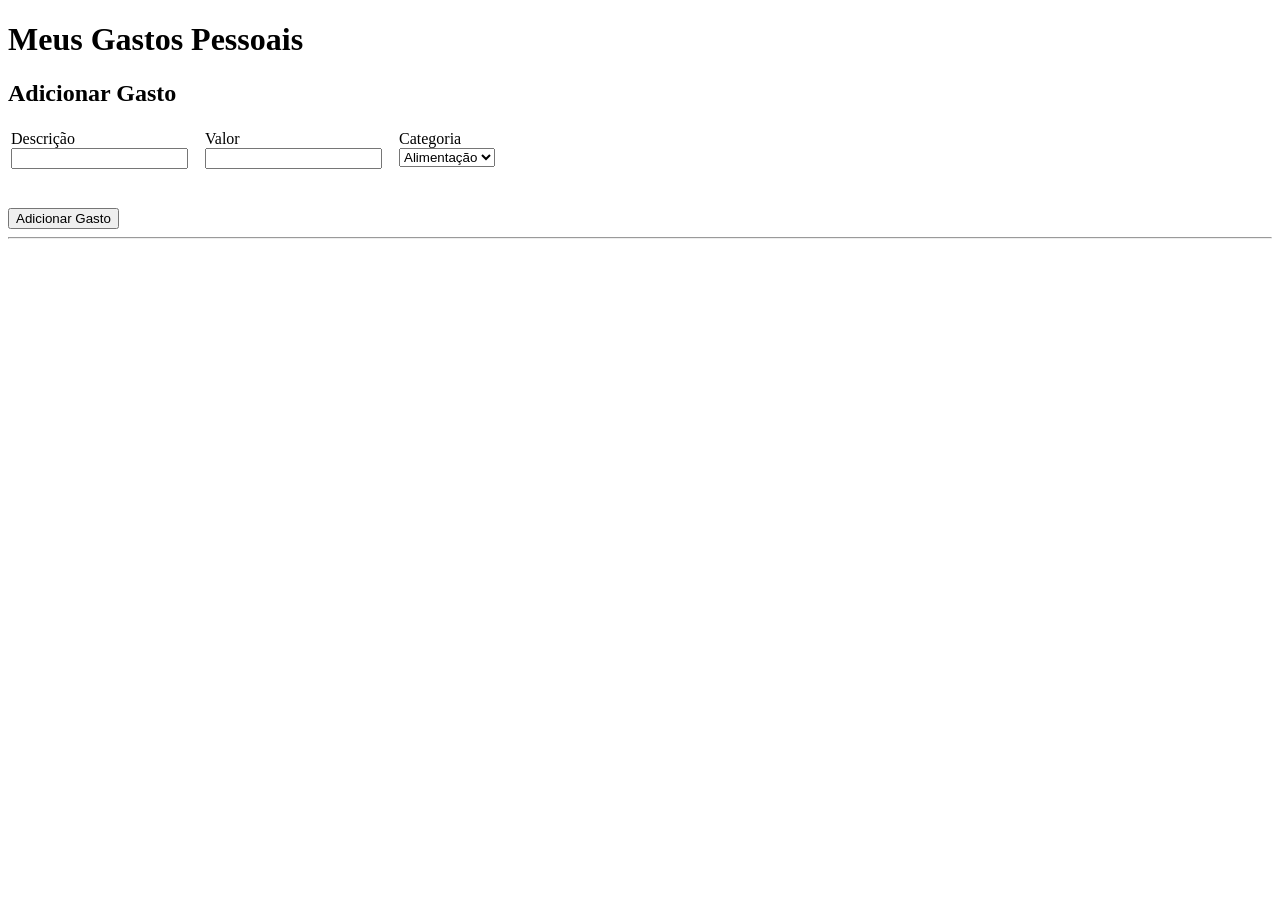
==== Gastos/index.html @ 774dd94e "HTML_Feito_20h30_21/04" ====
<!DOCTYPE html>
<html lang="en">
<head>
    <meta charset="UTF-8">
    <meta http-equiv="X-UA-Compatible" content="IE=edge">
    <meta name="viewport" content="width=device-width, initial-scale=1.0">
    <title>Gastos Pessoais</title>
    <link rel="stylesheet" href="style.css">
</head>
<body>
    <div id="container1">
        <h1>Meus Gastos Pessoais</h1>

        <h2>Adicionar Gasto</h2>

        <form action="" id="formulario">
            <table>
                <tr class="adicionarGastoLayout">
                    <td>
                        <label>Descrição</label><br>
                        <input type="text" id="desc"><br>
                    </td>
                    <td>
                        <label>Valor</label><br>
                        <input type="number" id="val"><br>
                    </td>
                    <td>
                        <label>Categoria</label><br>
                        <select id="cat">
                            <option value="alimentacao">Alimentação</option>
                            <option value="lazer">Lazer</option>
                            <option value="transporte">Transporte</option>
                            <option value="saude">Saúde</option>
                            <option value="trabalho">Trabalho</option>
                            <option value="escola">Escola</option>
                            <option value="assinatura">Assinatura</option>
                            <option value="contas">Contas</option>
                            <option value="outros">Outro</option>
                        </select>
                    </td>
                </tr>
            </table>

            <br><br>
            <button type="submit" id="adicionar" onclick="adicionarGasto()">Adicionar Gasto</button>
        </form>
    </div>

    <hr>

    <div id="container2">
        <div id="ttl"></div>
    </div>

    <script src="script.js"></script>
</body>
</html>
---- Gastos/style.css ----
.adicionarGastoLayout {
    display: flex;
    flex-direction: row;
    gap: 15px;
}
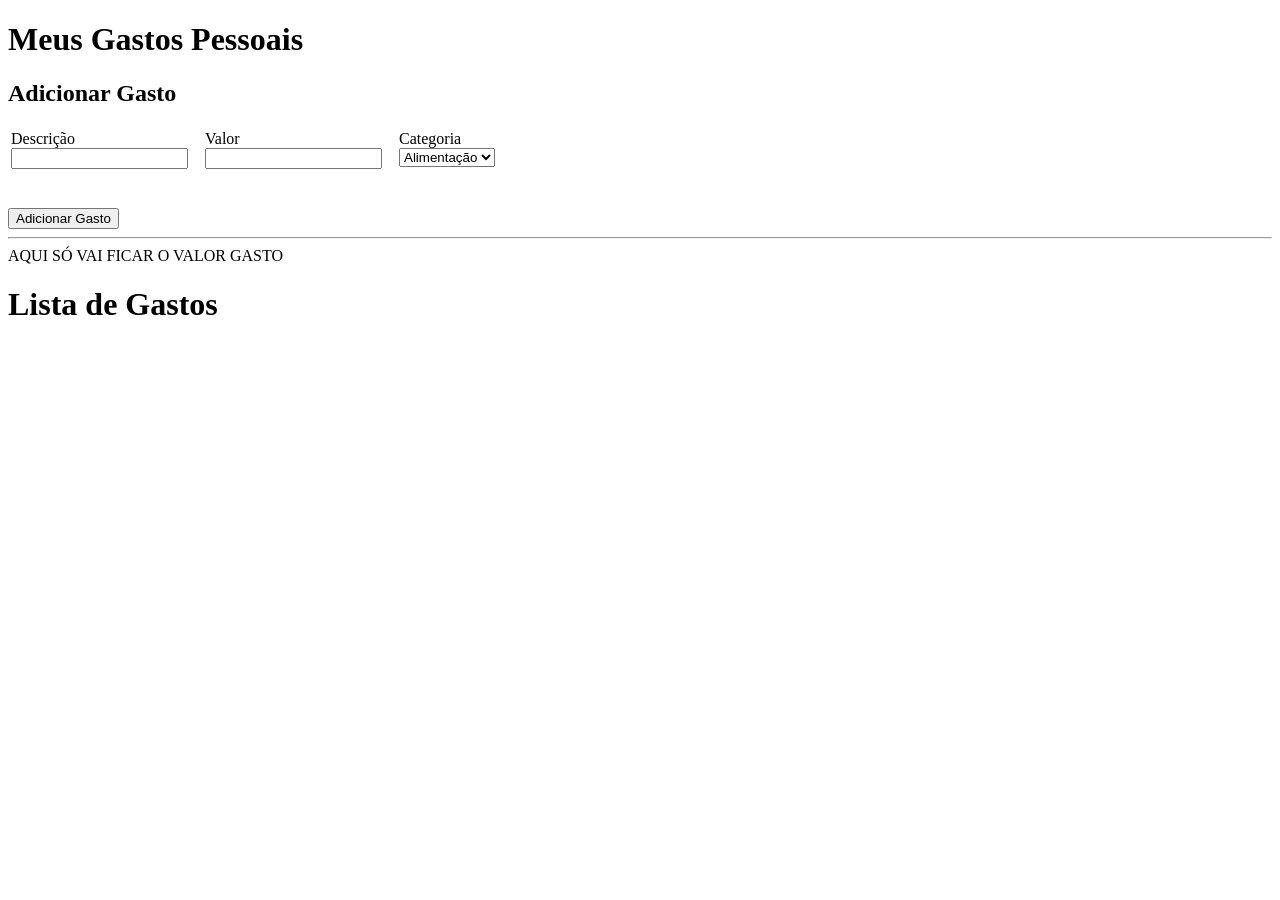
==== commit 83da77dc: "JS_Alterado_20h45_21/04" ====
--- a/Gastos/index.html
+++ b/Gastos/index.html
@@ -13,9 +13,9 @@
 
         <h2>Adicionar Gasto</h2>
 
-        <form action="" id="formulario">
+        <form action="" id="formGasto">
             <table>
-                <tr class="adicionarGastoLayout">
+                <tr id="adicionarGastoLayout">
                     <td>
                         <label>Descrição</label><br>
                         <input type="text" id="desc"><br>
@@ -34,8 +34,8 @@
                             <option value="trabalho">Trabalho</option>
                             <option value="escola">Escola</option>
                             <option value="assinatura">Assinatura</option>
-                            <option value="contas">Contas</option>
-                            <option value="outros">Outro</option>
+                            <option value="conta">Conta</option>
+                            <option value="outro">Outro</option>
                         </select>
                     </td>
                 </tr>
@@ -49,7 +49,13 @@
     <hr>
 
     <div id="container2">
-        <div id="ttl"></div>
+        <div id="ttl">AQUI SÓ VAI FICAR O VALOR GASTO</div>
+    </div>
+
+    <div id="container3">
+        <h1>Lista de Gastos</h1>
+
+        <div id="resultado"></div>
     </div>
 
     <script src="script.js"></script>
--- a/Gastos/style.css
+++ b/Gastos/style.css
@@ -1,4 +1,4 @@
-.adicionarGastoLayout {
+#adicionarGastoLayout {
     display: flex;
     flex-direction: row;
     gap: 15px;
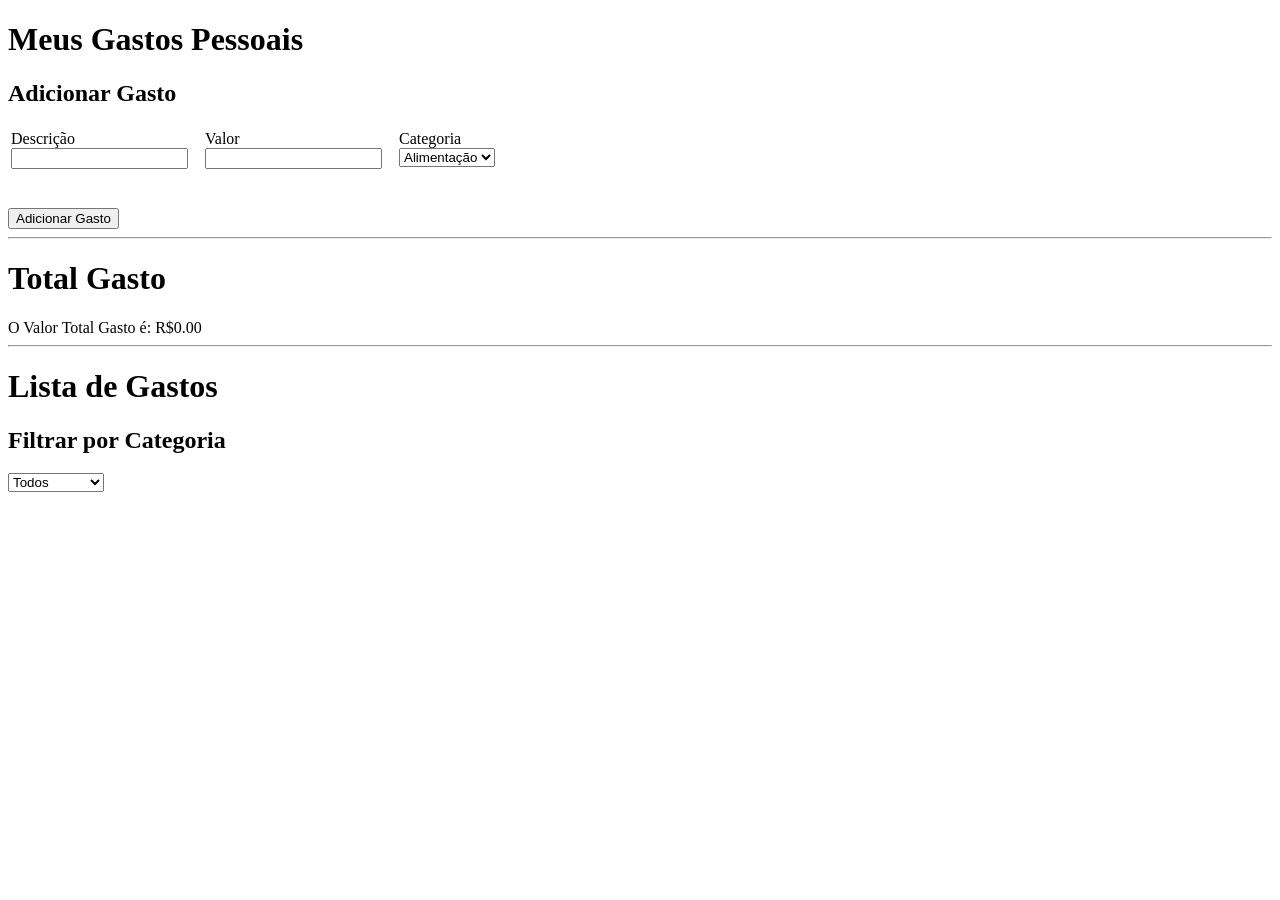
==== commit 20e7ead9: "Terminado_JS_HTML_22h41_21/04" ====
--- a/Gastos/index.html
+++ b/Gastos/index.html
@@ -8,7 +8,7 @@
     <link rel="stylesheet" href="style.css">
 </head>
 <body>
-    <div id="container1">
+    <div id="ptAdicionarGastos">
         <h1>Meus Gastos Pessoais</h1>
 
         <h2>Adicionar Gasto</h2>
@@ -22,11 +22,11 @@
                     </td>
                     <td>
                         <label>Valor</label><br>
-                        <input type="number" id="val"><br>
+                        <input type="number" id="val" step="0.01"><br>
                     </td>
                     <td>
                         <label>Categoria</label><br>
-                        <select id="cat">
+                        <select id="categoria">
                             <option value="alimentacao">Alimentação</option>
                             <option value="lazer">Lazer</option>
                             <option value="transporte">Transporte</option>
@@ -48,14 +48,33 @@
 
     <hr>
 
-    <div id="container2">
-        <div id="ttl">AQUI SÓ VAI FICAR O VALOR GASTO</div>
+    <div id="ptTotalGasto">
+        <h1>Total Gasto</h1>
+
+        <div id="ttl">R$0,00</div>
     </div>
 
-    <div id="container3">
+    <hr>
+
+    <div id="ptListaGastos">
         <h1>Lista de Gastos</h1>
 
-        <div id="resultado"></div>
+        <h2>Filtrar por Categoria</h2>
+
+        <select onchange="filtrarGastos(this.value)">
+            <option value="todos">Todos</option>
+            <option value="alimentacao">Alimentação</option>
+            <option value="lazer">Lazer</option>
+            <option value="transporte">Transporte</option>
+            <option value="saude">Saúde</option>
+            <option value="trabalho">Trabalho</option>
+            <option value="escola">Escola</option>
+            <option value="assinatura">Assinatura</option>
+            <option value="conta">Conta</option>
+            <option value="outro">Outro</option>
+        </select>
+
+        <div id="gastosLayout"></div>
     </div>
 
     <script src="script.js"></script>
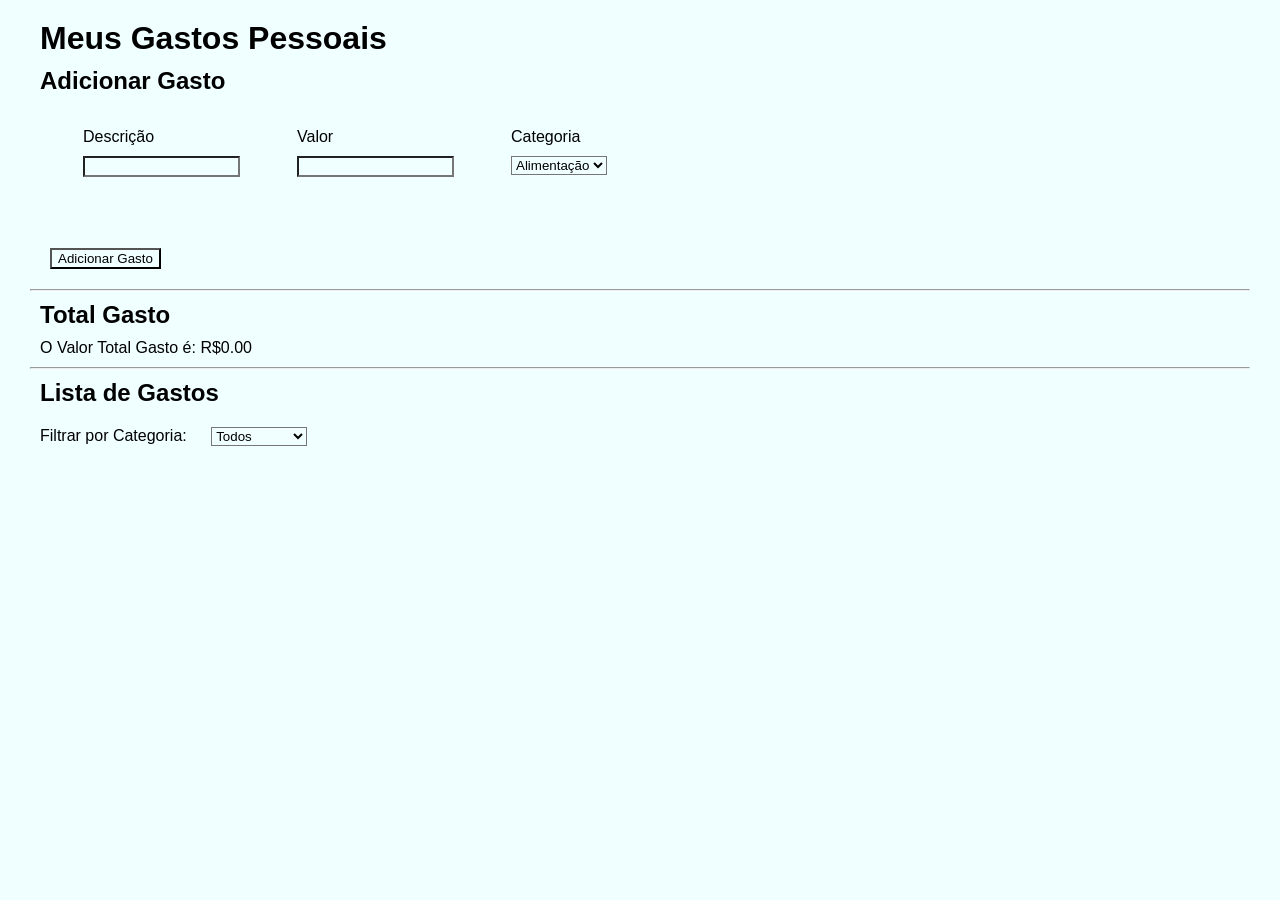
==== commit cbd16bd4: "HTML_JS_Funcionais_23h45_21/04" ====
--- a/Gastos/index.html
+++ b/Gastos/index.html
@@ -8,23 +8,25 @@
     <link rel="stylesheet" href="style.css">
 </head>
 <body>
+    <!--Parte para Adicionar os Gastos-->
     <div id="ptAdicionarGastos">
         <h1>Meus Gastos Pessoais</h1>
 
         <h2>Adicionar Gasto</h2>
 
+        <!--Formulário-->
         <form action="" id="formGasto">
             <table>
                 <tr id="adicionarGastoLayout">
-                    <td>
+                    <td> <!--Descrição do Gasto-->
                         <label>Descrição</label><br>
                         <input type="text" id="desc"><br>
                     </td>
-                    <td>
+                    <td> <!--Valor do Gasto-->
                         <label>Valor</label><br>
-                        <input type="number" id="val" step="0.01"><br>
+                        <input type="text" id="val" step="0.01"><br>
                     </td>
-                    <td>
+                    <td> <!--Categoria do Gasto-->
                         <label>Categoria</label><br>
                         <select id="categoria">
                             <option value="alimentacao">Alimentação</option>
@@ -41,26 +43,28 @@
                 </tr>
             </table>
 
-            <br><br>
-            <button type="submit" id="adicionar" onclick="adicionarGasto()">Adicionar Gasto</button>
+            <br> <!--Botão para Enviar Formulário-->
+            <button type="submit">Adicionar Gasto</button>
         </form>
     </div>
 
-    <hr>
+    <hr> <!--Divisão-->
 
+    <!--Parte para Ver o Total Gasto-->
     <div id="ptTotalGasto">
-        <h1>Total Gasto</h1>
+        <h2>Total Gasto</h2>
 
         <div id="ttl">R$0,00</div>
     </div>
 
-    <hr>
+    <hr> <!--Divisão-->
 
+    <!--Parte para Ver Todos os Gastos-->
     <div id="ptListaGastos">
-        <h1>Lista de Gastos</h1>
+        <h2>Lista de Gastos</h2>
 
-        <h2>Filtrar por Categoria</h2>
-
+        <!--Filtro-->
+        <label>Filtrar por Categoria:</label>
         <select onchange="filtrarGastos(this.value)">
             <option value="todos">Todos</option>
             <option value="alimentacao">Alimentação</option>
@@ -74,9 +78,11 @@
             <option value="outro">Outro</option>
         </select>
 
+        <!--Lista-->
         <div id="gastosLayout"></div>
     </div>
 
+    <!--Conexão com o Script-->
     <script src="script.js"></script>
 </body>
 </html>
--- a/Gastos/style.css
+++ b/Gastos/style.css
@@ -1,5 +1,25 @@
+* {
+    margin: 10px;
+    padding: auto;
+    font-family: 'Gill Sans', 'Gill Sans MT', 'Calibri', 'Trebuchet MS', sans-serif;
+    background-color: azure;
+}
+
+.ptAdicionarGastos {
+    margin: 50px;
+    padding: 10px;
+}
+
 #adicionarGastoLayout {
     display: flex;
     flex-direction: row;
     gap: 15px;
+}
+
+.ptTotalGasto {
+
+}
+
+.ptListaGastos {
+
 }
